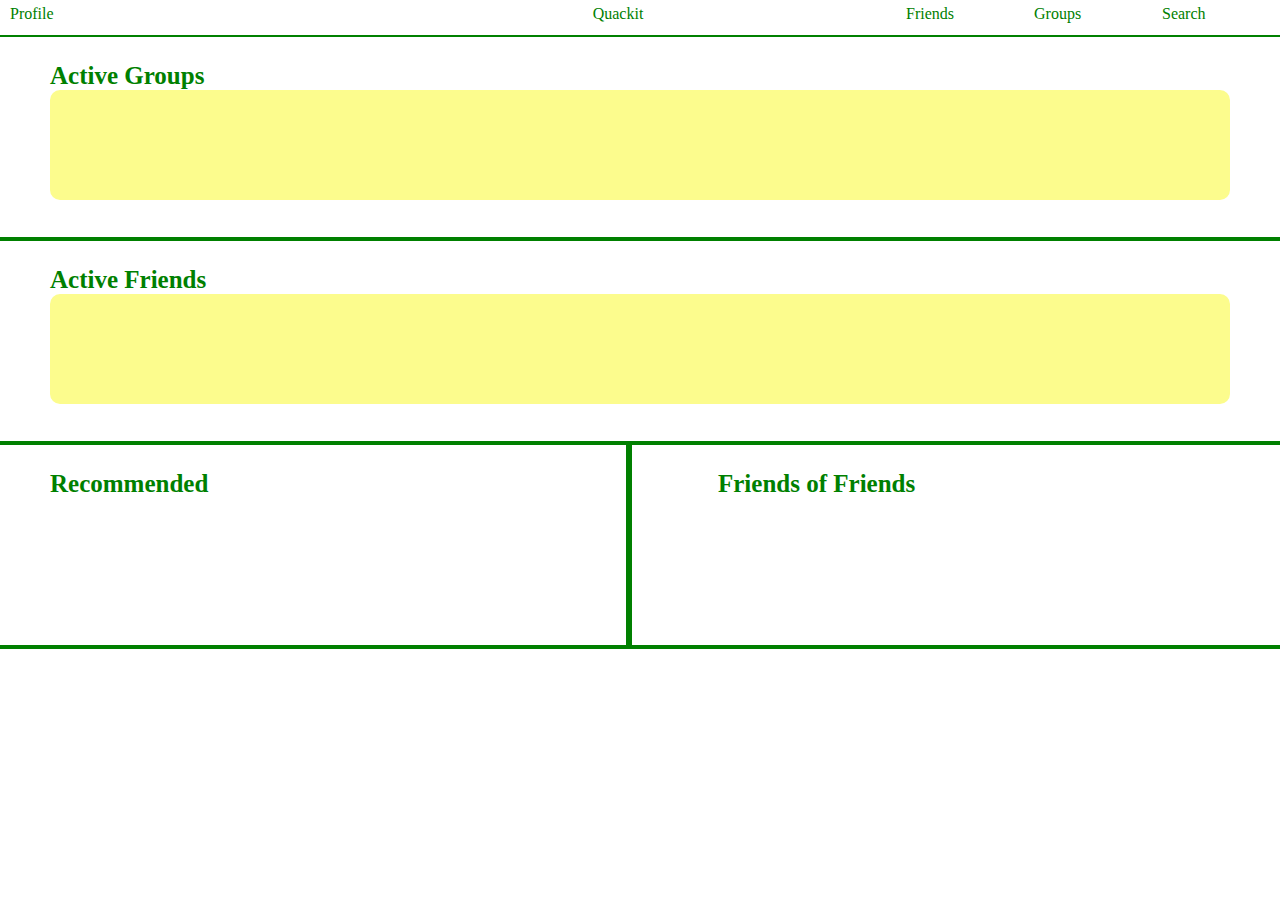
==== templates/index.html @ 5c161270 "Merge branch 'main' of https://github.com/cs1520/final--group-13 into main" ====
<html>
<head>
    <title>Quackit</title>
    <link href="/static/style.css" rel="stylesheet"></link>
</head>

<body style='color:green; background-color:white; font-family:"Tahoma";'>

  <div id='header'>

    <div id='profile'><a href='/profile'>Profile</a></div>
    <div id='quackit'><a href='/'>Quackit</a></div>
    <div id='friends'><a href = '/friends'>Friends</a></div>
    <div id='groups'><a href='/groups'>Groups</a></div>
    <div id='search'>Search</div>
  </div>

  <div id='section'>
    <div id='active'>
      <div>Active Groups</div>
      <div id='box' name='activegroupsbox'>
       <!-- <div id='item'>
          <div id='groupname'>Movies</div>
          <div id='toppost'>"Whats your favorite movie?"</div>
        </div>
        <div id='item'>
          <div id='groupname'>Art</div>
          <div id='toppost'>"Van Gogh slaps"</div>
        </div> -->
      </div>
    </div>
  </div>

  <div id='section'>
    <div id='active'>
      <div>Active Friends</div>
      <div id='box' name='activefriendsbox'>
        <!-- <div id='item'>
          <div id='groupname'>Drew posted</div>
          <div id='toppost'>"I like pineapples"</div>
        </div> -->
      </div>
    </div>
  </div>

  <div id='section'>
    <div id='Recommended'>
      <div>Recommended</div>
      <!--<div id='minibox'>
        <div id='groupname'>Fruit</div>
        <div id='groupname'>Card Games</div>
      </div> -->
    </div>

    <div id='line'></div>

      <div id='recfriends'>
        <div>Friends of Friends</div>
        <!--<div id='minibox'>
          <div id='groupname'>Barrack</div>
          <div id='groupname'>Michelle</div>
        </div>-->
      </div>
    </div>

<script>


function renderFollowedGroups(d){

    var box = document.getElementsByName("activegroupsbox")[0];
    console.log(box);

    for(var i = 0; i< d.length; i ++){
        var item = document.createElement("DIV");
        item.id = "item";
        var groupname = document.createElement("DIV");
        groupname.id = "groupname";
        groupname.innerText = d[i].group;
        var toppost = document.createElement("DIV");
        toppost.id = "toppost";
        toppost.innerText = d[i].text;
        var link = document.createElement("A");
        link.href = "/groups/" + d[i].group;
        item.appendChild(groupname);
        item.appendChild(toppost);
        link.appendChild(item);
        box.appendChild(link);
    }

}

function renderRecommended(d){
    var rec = document.getElementById("Recommended");
    var box = document.createElement("DIV");
    box.id = "minibox";

    for(var i=0; i<d.length;i++){
        if(i==2){break;}
        var groupname = document.createElement("DIV");
        groupname.id = "groupname";
        groupname.innerText = d[i].group;
        var link = document.createElement("A");
        link.href = "/groups/"+d[i].group;
        link.appendChild(groupname);
        box.appendChild(link);
    }
    rec.appendChild(box);
}

function renderActiveFriends(d){
    var box = document.getElementsByName("activefriendsbox")[0];
    var str = '';
    for(var i=0; i<d.length; i++){
        if(i==2){break;}
        str = '';
        var item = document.createElement("DIV");
        item.id = "item";
        var friendname = document.createElement("DIV");
        friendname.id = "groupname";
        var lastmessage = document.createElement("DIV");
        lastmessage.id = "toppost";
        str+=d[i].friend+' posted';
        friendname.innerText = str;
        str = '\"'+d[i].lastmessage+'\"'
        lastmessage.innerText = str;
        item.appendChild(friendname);
        item.appendChild(lastmessage);
        box.appendChild(item);
    }
}

function renderFOF(d){
    var recFriends = document.getElementById("recfriends");
    var box = document.createElement("DIV");
    box.id = "minibox";
    var str = '';
    
    for(var i=0; i<d.length;i++){
        str = '';
        if(i==2){break;}
        var friendname = document.createElement("DIV");
        friendname.id = "groupname";
        str+=d[i].friend;
        friendname.innerText = d[i].friend;
        box.appendChild(friendname);
    }
    recFriends.appendChild(box);
}

function data(){
    fetch(`/home/info`)
    .then(response => response.json())
    .then(data => {
        renderFollowedGroups(data)
        console.log(data)
   });

   fetch(`/home/recommended`)
   .then(response => response.json())
   .then(data => {
       renderRecommended(data)
       console.log(data)
   });

   fetch(`/home/activeFriends`)
   .then(response => response.json())
   .then(data => {
       renderActiveFriends(data)
       console.log(data)
   });
   
   fetch(`/home/fof`)
   .then(response => response.json())
   .then(data => {
       renderFOF(data)
       console.log(data)
   });
}

window.onload = function() {

    this.data();
}


</script>
</html>
---- static/style.css ----
button[type = submit] {
  width: 100%;
  background-color: grey;
  color: white;
  padding: 12px 20px;
  margin: 8px 0;
  border: none;
  border-radius: 4px;
  cursor: pointer;
}

button[type=submit]:hover{
    box-shadow: inset 0 0 5px black;
}

body{
  padding:0;
  margin:0;
}

a{
  text-decoration: none;
  color: green;
}

img{
    height: 100%;
    width: 100%;
}

#header{
  width: auto;
  height: 30px;
  border-bottom-style: solid;
  border-width:2px;
  padding-top:5px;
  background-color: white;

}

#profile{
  width: 25%;
  height: 20px;
  float: left;
  padding-left:10px;
}

#quackit{
  width: 45%;
  height: 20px;
  float: left;
  text-align: center;
}

#friends{
  width: 10%;
  height: 20px;
  float: left;
}

#groups{
  width: 10%;
  height: 20px;
  float: left;
}

#search{
  width: 5%;
  height: 20px;
  float: left;
}

#section{
  height:150px;
  border-bottom-style:solid;
  border-width: 4px;
  padding-top:25px;
  padding-bottom:25px;
}

#active{
  font-weight: bold;
  font-size: 25px;
  margin-left: 50px;
  margin-right: 50px;
}

#recommended{
  font-weight: bold;
  font-size: 25px;
  width:40%;
  margin-left: 50px;
  float:left;
}

#recfriends{
  font-weight: bold;
  font-size: 25px;
  width:40%;
  margin-right: 50px;
  float:right;
}

#line{
  border-style: solid;
  height: 195px;
  width: 0px;
  margin-top: -25px;
  float:left;
  margin-left:5%;
}


#box{
  background-color: #fcfc8d;
  border-radius: 10px;
  height: 95px;
  width: auto;
  padding:15px;
  padding-bottom:0px;
  overflow: scroll;
}

#minibox{
  background-color: green;
  border-radius: 10px;
  height: 100px;
  width: auto;
  padding:15px;
  padding-bottom:0px;
}

#item{
  height:30px;
  border-radius: 10px;
  border-style:solid;
  border-color:green;
  margin-bottom:5px;
  padding: 2px;
}

#item:hover{
  background-color:green;
  color:#fcfc8d;
}

#groupname{
  background-color: green;
  color:#fcfc8d;
  border-radius: 30px;
  width: 15%;
  text-align: center;
  margin-bottom: 15px;
  float:left;
}

#minibox #groupname{
  width:100%;
  background-color:#fcfc8d;
  color: green;
  border-style: solid;
}

#minibox #groupname:hover{
  background-color: green;
  color: #fcfc8d;
}

#toppost{
  border-radius: 30px;
  width: 85%;
  text-align: center;
  margin-bottom: 15px;
  float:left;
}
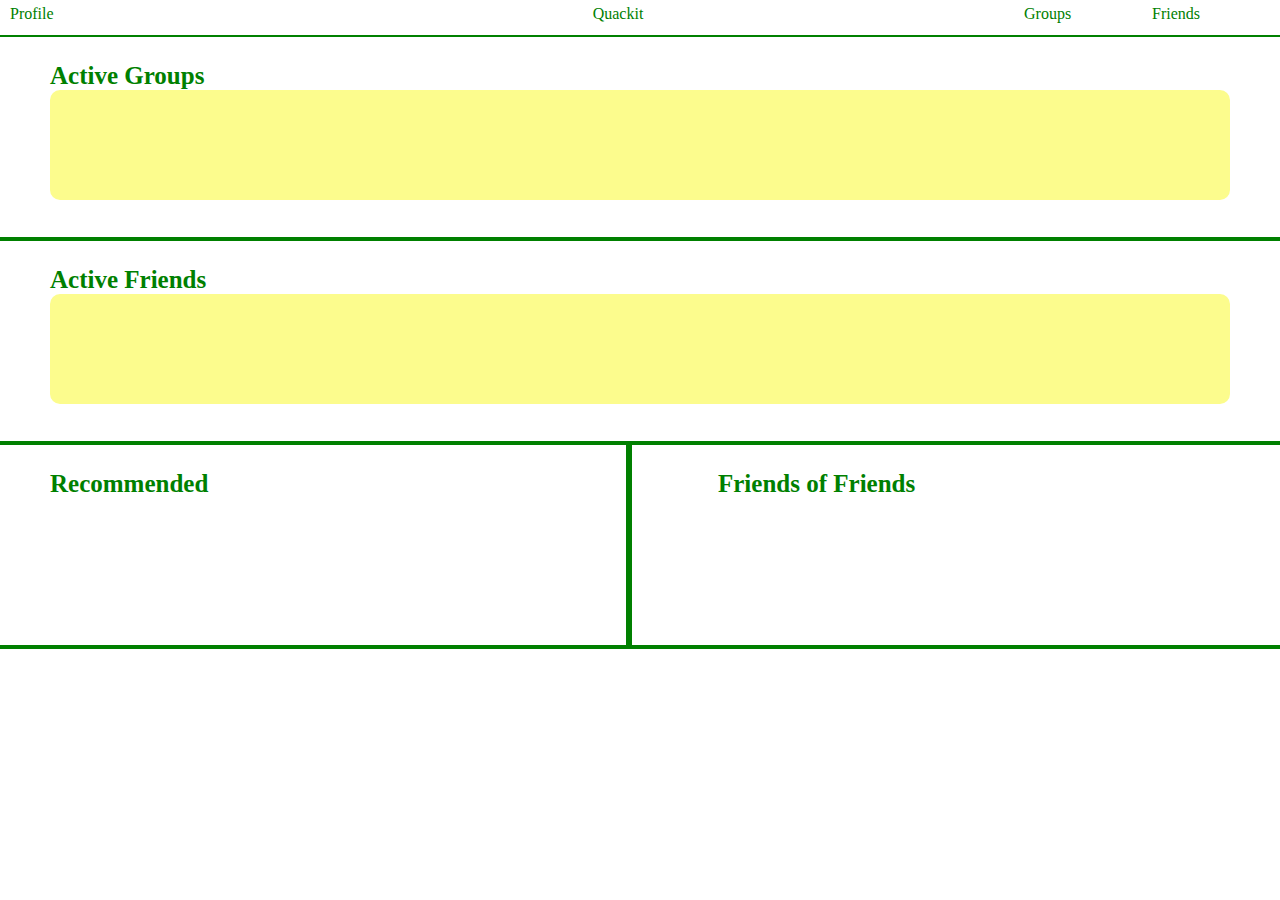
==== commit 41b930b1: "removed search header" ====
--- a/templates/index.html
+++ b/templates/index.html
@@ -12,7 +12,6 @@
     <div id='quackit'><a href='/'>Quackit</a></div>
     <div id='friends'><a href = '/friends'>Friends</a></div>
     <div id='groups'><a href='/groups'>Groups</a></div>
-    <div id='search'>Search</div>
   </div>
 
   <div id='section'>
@@ -71,6 +70,15 @@
     var box = document.getElementsByName("activegroupsbox")[0];
     console.log(box);
 
+    if(d.length==0){
+        var item = document.createElement("DIV");
+        item.id = "item";
+        var notification = document.createElement("DIV");
+        notification.id = "toppost";
+        notification.innerText = "You're Not Following Any Groups!";
+        item.appendChild(notification);
+        box.appendChild(item);
+    }
     for(var i = 0; i< d.length; i ++){
         var item = document.createElement("DIV");
         item.id = "item";
@@ -79,7 +87,7 @@
         groupname.innerText = d[i].group;
         var toppost = document.createElement("DIV");
         toppost.id = "toppost";
-        toppost.innerText = d[i].text;
+        toppost.innerText = '\"'+d[i].text+'\"';
         var link = document.createElement("A");
         link.href = "/groups/" + d[i].group;
         item.appendChild(groupname);
@@ -93,8 +101,7 @@
 function renderRecommended(d){
     var rec = document.getElementById("Recommended");
     var box = document.createElement("DIV");
-    box.id = "minibox";
-
+    box.id = "minibox";    
     for(var i=0; i<d.length;i++){
         if(i==2){break;}
         var groupname = document.createElement("DIV");
@@ -111,6 +118,15 @@
 function renderActiveFriends(d){
     var box = document.getElementsByName("activefriendsbox")[0];
     var str = '';
+    if(d.length==0){
+        var item = document.createElement("DIV");
+        item.id = "item";
+        var notification = document.createElement("DIV");
+        notification.id = "toppost";
+        notification.innerText = "You Don't Have Any Friends :(";
+        item.appendChild(notification);
+        box.appendChild(item);
+    }
     for(var i=0; i<d.length; i++){
         if(i==2){break;}
         str = '';
@@ -120,12 +136,15 @@
         friendname.id = "groupname";
         var lastmessage = document.createElement("DIV");
         lastmessage.id = "toppost";
-        str+=d[i].friend+' posted';
+        str+=d[i].friend;
         friendname.innerText = str;
         str = '\"'+d[i].lastmessage+'\"'
+        var link = document.createElement("A");
+        link.href = "/groups/"+d[i].messagegroup;
         lastmessage.innerText = str;
-        item.appendChild(friendname);
-        item.appendChild(lastmessage);
+        link.appendChild(friendname);
+        link.appendChild(lastmessage);
+        item.appendChild(link);
         box.appendChild(item);
     }
 }
@@ -143,7 +162,10 @@
         friendname.id = "groupname";
         str+=d[i].friend;
         friendname.innerText = d[i].friend;
-        box.appendChild(friendname);
+        var link = document.createElement("A");
+        link.href = "/friends"; 
+        link.appendChild(friendname);
+        box.appendChild(link);
     }
     recFriends.appendChild(box);
 }
--- a/static/style.css
+++ b/static/style.css
@@ -55,13 +55,13 @@
 #friends{
   width: 10%;
   height: 20px;
-  float: left;
+  float: right;
 }
 
 #groups{
   width: 10%;
   height: 20px;
-  float: left;
+  float: right;
 }
 
 #search{
